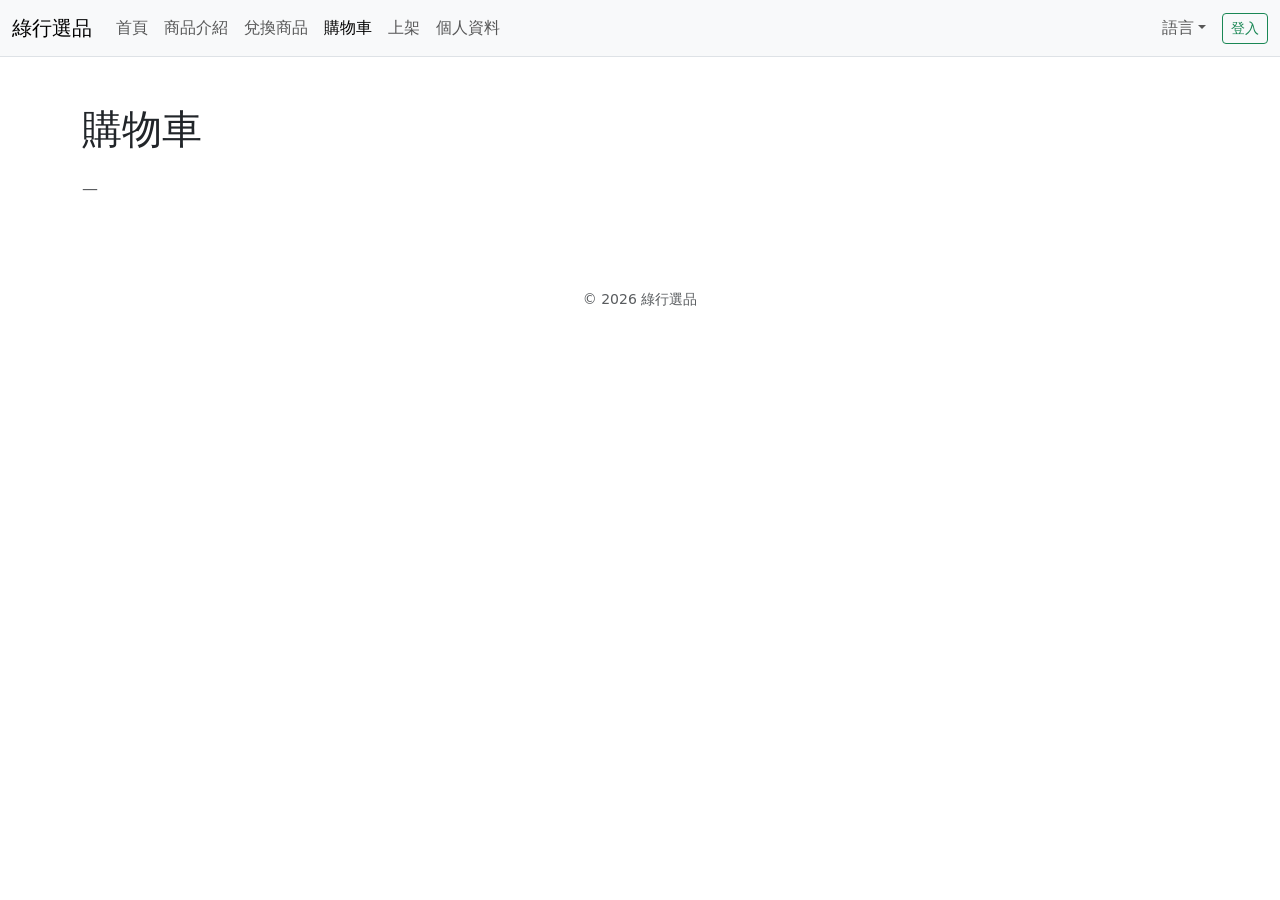
==== cart.html @ 92b8b448 "Add files via upload" ====
<!DOCTYPE html>
<html lang="zh-Hant">

<head>
    <meta charset="UTF-8">
    <meta name="viewport" content="width=device-width, initial-scale=1.0">
    <title>購物車｜綠行選品</title>
    <link href="https://cdn.jsdelivr.net/npm/bootstrap@5.3.0-alpha1/dist/css/bootstrap.min.css" rel="stylesheet">
    <link href="css/style.css" rel="stylesheet">
    <link href="css/components.css" rel="stylesheet">
</head>

<body data-page="cart">
    <nav class="navbar navbar-expand-lg navbar-light bg-light border-bottom">
        <div class="container-fluid">
            <a class="navbar-brand" href="index.html" id="nav-brand">綠行選品</a>
            <button class="navbar-toggler" type="button" data-bs-toggle="collapse" data-bs-target="#navbarNav"
                aria-controls="navbarNav" aria-expanded="false" aria-label="Toggle navigation">
                <span class="navbar-toggler-icon"></span>
            </button>
            <div class="collapse navbar-collapse" id="navbarNav">
                <ul class="navbar-nav me-auto mb-2 mb-lg-0">
                    <li class="nav-item">
                        <a class="nav-link" data-nav="home" href="index.html" id="nav-home">首頁</a>
                    </li>
                    <li class="nav-item">
                        <a class="nav-link" data-nav="products" href="products.html" id="nav-products">商品介紹</a>
                    </li>
                    <li class="nav-item">
                        <a class="nav-link" data-nav="redeem" href="redeem.html" id="nav-redeem">兌換商品</a>
                    </li>
                    <li class="nav-item">
                        <a class="nav-link active" data-nav="cart" href="cart.html" id="nav-cart" aria-current="page">購物車</a>
                    </li>
                    <li class="nav-item">
                        <a class="nav-link" data-nav="sell" href="sell.html" id="nav-sell">上架</a>
                    </li>
                    <li class="nav-item">
                        <a class="nav-link" data-nav="profile" href="profile.html" id="nav-profile">個人資料</a>
                    </li>
                </ul>
                <ul class="navbar-nav ms-auto align-items-lg-center flex-wrap gap-2">
                    <li class="nav-item dropdown">
                        <a class="nav-link dropdown-toggle" href="#" id="languageDropdown" role="button"
                            data-bs-toggle="dropdown" aria-expanded="false" data-i18n="nav.language">語言</a>
                        <ul class="dropdown-menu dropdown-menu-end" aria-labelledby="languageDropdown">
                            <li><a class="dropdown-item" href="#" data-set-lang="zh">中文</a></li>
                            <li><a class="dropdown-item" href="#" data-set-lang="en">English</a></li>
                        </ul>
                    </li>
                    <li class="nav-item py-1 py-lg-0">
                        <button type="button" class="btn btn-sm btn-outline-success text-nowrap" id="nav-auth-btn">登入</button>
                    </li>
                </ul>
            </div>
        </div>
    </nav>

    <main class="container py-5">
        <h1 class="section-heading" id="page-title">購物車</h1>
        <p class="lead text-muted" id="page-lead"></p>
        <div id="cart-items" class="mt-4">
            <p class="text-muted">—</p>
        </div>
    </main>

    <div id="app-toast"></div>

    <footer class="site-footer text-center py-4">
        <div class="container">
            <p class="text-muted small mb-0">&copy; 2026 綠行選品</p>
        </div>
    </footer>

    <script src="https://cdn.jsdelivr.net/npm/bootstrap@5.3.0-alpha1/dist/js/bootstrap.bundle.min.js"></script>
    <script src="js/greenmart-core.js"></script>
    <script src="js/cart.js"></script>
</body>

</html>
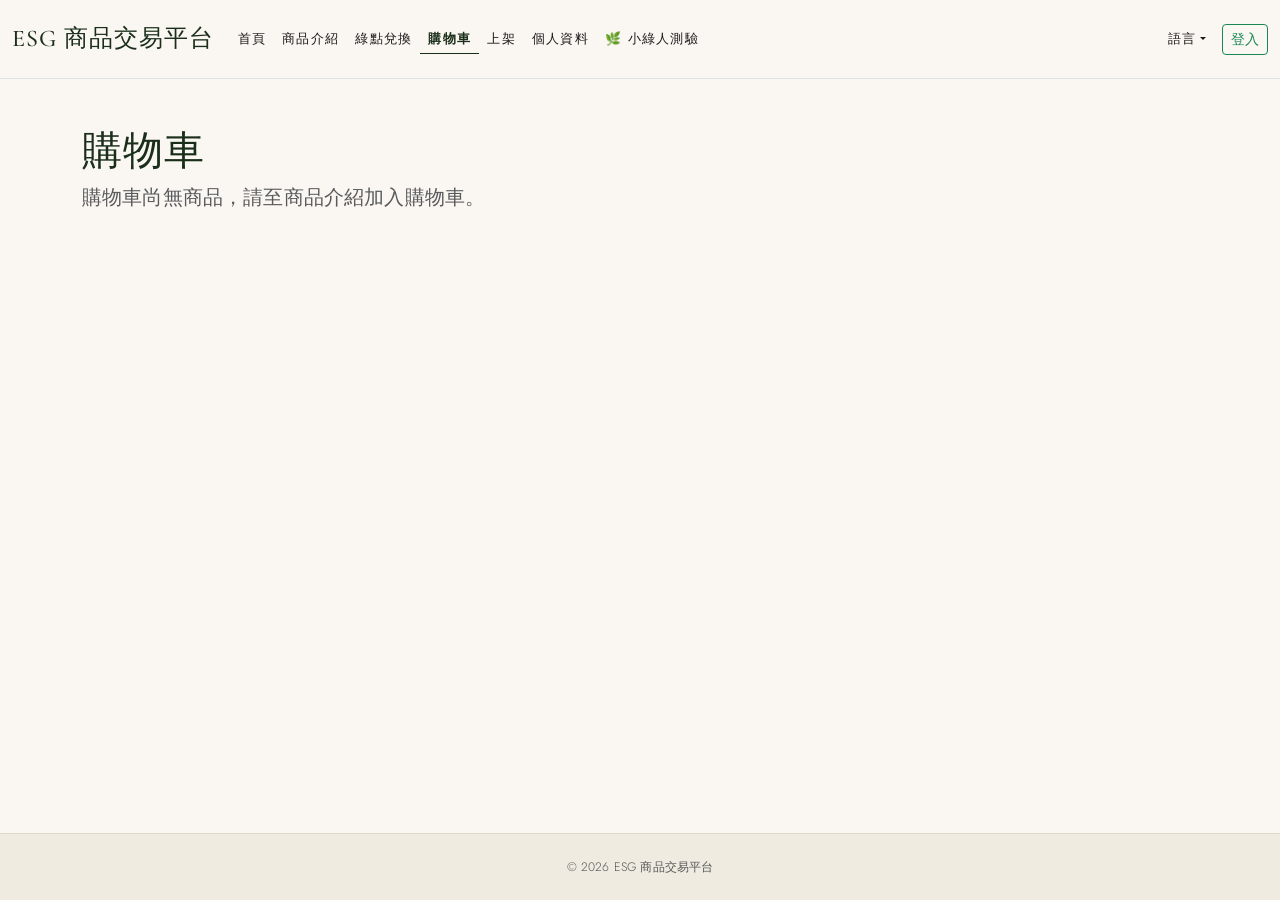
==== commit 778b6818: "新增quiz.html小綠人測驗" ====
--- a/cart.html
+++ b/cart.html
@@ -4,7 +4,7 @@
 <head>
     <meta charset="UTF-8">
     <meta name="viewport" content="width=device-width, initial-scale=1.0">
-    <title>購物車｜綠行選品</title>
+    <title>購物車｜ESG 商品交易平台</title>
     <link href="https://cdn.jsdelivr.net/npm/bootstrap@5.3.0-alpha1/dist/css/bootstrap.min.css" rel="stylesheet">
     <link href="css/style.css" rel="stylesheet">
     <link href="css/components.css" rel="stylesheet">
@@ -13,7 +13,7 @@
 <body data-page="cart">
     <nav class="navbar navbar-expand-lg navbar-light bg-light border-bottom">
         <div class="container-fluid">
-            <a class="navbar-brand" href="index.html" id="nav-brand">綠行選品</a>
+            <a class="navbar-brand" href="index.html" id="nav-brand">ESG 商品交易平台</a>
             <button class="navbar-toggler" type="button" data-bs-toggle="collapse" data-bs-target="#navbarNav"
                 aria-controls="navbarNav" aria-expanded="false" aria-label="Toggle navigation">
                 <span class="navbar-toggler-icon"></span>
@@ -27,7 +27,7 @@
                         <a class="nav-link" data-nav="products" href="products.html" id="nav-products">商品介紹</a>
                     </li>
                     <li class="nav-item">
-                        <a class="nav-link" data-nav="redeem" href="redeem.html" id="nav-redeem">兌換商品</a>
+                        <a class="nav-link" data-nav="redeem" href="redeem.html" id="nav-redeem">綠點兌換</a>
                     </li>
                     <li class="nav-item">
                         <a class="nav-link active" data-nav="cart" href="cart.html" id="nav-cart" aria-current="page">購物車</a>
@@ -37,6 +37,9 @@
                     </li>
                     <li class="nav-item">
                         <a class="nav-link" data-nav="profile" href="profile.html" id="nav-profile">個人資料</a>
+                    </li>
+                    <li class="nav-item">
+                        <a class="nav-link" href="quiz.html">🌿 小綠人測驗</a>
                     </li>
                 </ul>
                 <ul class="navbar-nav ms-auto align-items-lg-center flex-wrap gap-2">
@@ -59,21 +62,67 @@
     <main class="container py-5">
         <h1 class="section-heading" id="page-title">購物車</h1>
         <p class="lead text-muted" id="page-lead"></p>
-        <div id="cart-items" class="mt-4">
-            <p class="text-muted">—</p>
+
+        <div id="cart-empty" class="alert alert-light border d-none mt-4" role="status"></div>
+
+        <div id="cart-panel" class="mt-4 d-none">
+            <div class="table-responsive">
+                <table class="table align-middle">
+                    <thead>
+                        <tr>
+                            <th id="th-product">商品</th>
+                            <th id="th-price">單價</th>
+                            <th id="th-qty">數量</th>
+                            <th id="th-sub">小計</th>
+                            <th></th>
+                        </tr>
+                    </thead>
+                    <tbody id="cart-tbody"></tbody>
+                </table>
+            </div>
+
+            <div class="row g-3 mt-2">
+                <div class="col-md-6">
+                    <div class="card border-0 shadow-sm h-100">
+                        <div class="card-body">
+                            <p class="small text-muted mb-1" id="lbl-avail-credit"></p>
+                            <p class="h5 mb-3" id="val-avail-credit">NT$ 0</p>
+                            <label class="form-label" id="lbl-use-credit" for="input-use-credit"></label>
+                            <input type="number" class="form-control" id="input-use-credit" min="0" step="1" value="0">
+                        </div>
+                    </div>
+                </div>
+                <div class="col-md-6">
+                    <div class="card border-0 shadow-sm h-100">
+                        <div class="card-body">
+                            <p class="small text-muted mb-1" id="lbl-avail-points"></p>
+                            <p class="h5 mb-3" id="val-avail-points">0</p>
+                            <label class="form-label" id="lbl-use-points" for="input-use-points"></label>
+                            <input type="number" class="form-control" id="input-use-points" min="0" step="1" value="0">
+                            <p class="form-text small mt-1" id="hint-points"></p>
+                        </div>
+                    </div>
+                </div>
+            </div>
+
+            <div class="d-flex flex-wrap justify-content-between align-items-center gap-3 mt-4 p-3 bg-light rounded">
+                <p class="mb-0"><span id="lbl-subtotal"></span>：<strong id="cart-subtotal">NT$ 0</strong></p>
+                <button type="button" class="btn btn-success btn-lg" id="btn-checkout"></button>
+            </div>
         </div>
     </main>
 
-    <div id="app-toast"></div>
+    <div id="toast-host" class="toast-container position-fixed bottom-0 end-0 p-3"></div>
 
     <footer class="site-footer text-center py-4">
         <div class="container">
-            <p class="text-muted small mb-0">&copy; 2026 綠行選品</p>
+            <p class="text-muted small mb-0">&copy; 2026 ESG 商品交易平台</p>
         </div>
     </footer>
 
     <script src="https://cdn.jsdelivr.net/npm/bootstrap@5.3.0-alpha1/dist/js/bootstrap.bundle.min.js"></script>
     <script src="js/greenmart-core.js"></script>
+    <script src="js/greenmart-local.js"></script>
     <script src="js/cart.js"></script>
 </body>
 
--- a/css/style.css
+++ b/css/style.css
@@ -0,0 +1,240 @@
+/* 綠行選品 — 共用樣式｜Elevare 風格 */
+@import url('https://fonts.googleapis.com/css2?family=Cormorant+Garamond:ital,wght@0,400;0,500;0,600;1,400;1,500&family=Jost:wght@300;400;500;600&display=swap');
+
+:root {
+    /* 主色：改為 Elevare 的奶油底 + 深橄欖綠 */
+    --esg-forest:   #1a2e1a;   /* 深森林綠（更深、更沉穩） */
+    --esg-sage:     #4a7c59;   /* 中調鼠尾草綠 */
+    --esg-mist:     #f5f0e8;   /* 溫暖奶油白（取代薄荷綠） */
+
+    /* 新增 Elevare 風格變數 */
+    --cream:        #faf7f2;   /* 頁面底色 */
+    --cream-dark:   #f0ebe0;   /* 次要底色 / footer */
+    --gold:         #b8985a;   /* 金色點綴 */
+    --text-dark:    #1a1a1a;
+    --text-muted:   #6b6b6b;
+    --border:       #e0d9cc;
+
+    --radius-sm:    4px;
+    --radius-md:    8px;
+    --radius-lg:    16px;
+
+    --font-serif:   'Cormorant Garamond', Georgia, serif;
+    --font-sans:    'Jost', 'Helvetica Neue', Arial, sans-serif;
+
+    --shadow-card:  0 2px 16px rgba(26, 46, 26, 0.08);
+    --shadow-hover: 0 8px 32px rgba(26, 46, 26, 0.14);
+
+    --transition:   0.25s ease;
+}
+
+/* ── 基礎版面 ── */
+body {
+    min-height: 100vh;
+    display: flex;
+    flex-direction: column;
+    background-color: var(--cream);
+    color: var(--text-dark);
+    font-family: var(--font-sans);
+    font-weight: 300;
+    letter-spacing: 0.01em;
+    -webkit-font-smoothing: antialiased;
+}
+
+main {
+    flex: 1;
+}
+
+/* ── 導覽列品牌 ── */
+.navbar {
+    background-color: var(--cream) !important;
+    border-bottom: 1px solid var(--border);
+    padding-top: 1rem;
+    padding-bottom: 1rem;
+}
+
+.navbar-brand {
+    font-family: var(--font-serif);
+    font-weight: 500;
+    font-size: 1.5rem;
+    letter-spacing: 0.04em;
+    color: var(--esg-forest) !important;
+}
+
+/* ── Hero 圖片覆蓋區 ── */
+.image-overlay {
+    position: relative;
+    text-align: center;
+    color: white;
+    overflow: hidden;
+}
+
+.image-overlay img {
+    width: 100%;
+    height: auto;
+    opacity: 0.88;
+    margin-bottom: 0;
+    object-fit: cover;
+    max-height: 480px;
+    display: block;
+}
+
+.overlay-text {
+    position: absolute;
+    top: 50%;
+    left: 50%;
+    transform: translate(-50%, -50%);
+    background-color: rgba(26, 46, 26, 0.62);
+    backdrop-filter: blur(2px);
+    padding: 2rem 2.5rem;
+    border-radius: var(--radius-lg);
+    max-width: min(88%, 600px);
+    border: 1px solid rgba(255, 255, 255, 0.15);
+}
+
+.overlay-text h2 {
+    font-family: var(--font-serif);
+    font-weight: 400;
+    font-size: clamp(1.6rem, 4vw, 2.4rem);
+    letter-spacing: 0.02em;
+    margin-bottom: 0.6rem;
+    line-height: 1.2;
+}
+
+.overlay-text h2 em {
+    font-style: italic;
+    color: #d4c49a; /* 金色調斜體 — Elevare 招牌 */
+}
+
+.overlay-text p {
+    margin-bottom: 1.25rem;
+    font-size: clamp(0.9rem, 2vw, 1rem);
+    opacity: 0.9;
+    font-weight: 300;
+    letter-spacing: 0.03em;
+}
+
+/* Elevare 風格的 CTA 按鈕 */
+.overlay-text .btn-cta {
+    display: inline-block;
+    padding: 0.6rem 1.75rem;
+    border: 1px solid rgba(255,255,255,0.7);
+    color: #fff;
+    background: transparent;
+    font-family: var(--font-sans);
+    font-size: 0.8rem;
+    font-weight: 500;
+    letter-spacing: 0.12em;
+    text-transform: uppercase;
+    text-decoration: none;
+    border-radius: 999px;
+    transition: background var(--transition), color var(--transition);
+}
+
+.overlay-text .btn-cta:hover {
+    background: rgba(255,255,255,0.18);
+    color: #fff;
+}
+
+/* ── 通用區塊 ── */
+.new-section img {
+    margin-bottom: 20px;
+    border-radius: var(--radius-md);
+}
+
+.section-heading {
+    font-family: var(--font-serif);
+    font-weight: 500;
+    color: var(--esg-forest);
+    letter-spacing: 0.02em;
+}
+
+.section-heading em {
+    font-style: italic;
+    color: var(--gold);
+}
+
+/* ── 積分徽章 → Elevare 質感標籤 ── */
+.points-badge {
+    display: inline-block;
+    background: transparent;
+    border: 1px solid var(--gold);
+    color: var(--gold);
+    font-family: var(--font-sans);
+    font-size: 0.72rem;
+    font-weight: 500;
+    letter-spacing: 0.12em;
+    text-transform: uppercase;
+    padding: 0.3rem 0.85rem;
+    border-radius: 999px;
+    margin-bottom: 0.75rem;
+}
+
+/* ── 頁尾 ── */
+.site-footer {
+    background: var(--cream-dark);
+    border-top: 1px solid var(--border);
+    margin-top: 3rem;
+    color: var(--text-muted);
+    font-size: 0.875rem;
+}
+/* ── Hero 覆蓋區 RWD ── */
+@media (max-width: 768px) {
+    .image-overlay img {
+        max-height: 380px;
+        min-height: 280px;
+    }
+
+    .overlay-text {
+        width: 88%;
+        max-width: 88%;
+        padding: 1rem 1.2rem;
+        border-radius: var(--radius-md);
+        box-sizing: border-box;
+        white-space: normal;
+        word-break: keep-all;
+        overflow-wrap: break-word;
+    }
+
+    .overlay-text h2 {
+        font-size: clamp(1.1rem, 5.5vw, 1.6rem);
+        margin-bottom: 0.4rem;
+        line-height: 1.4;
+        white-space: normal;
+        word-break: keep-all;
+    }
+
+    .overlay-text p {
+        font-size: clamp(0.78rem, 3.2vw, 0.9rem);
+        margin-bottom: 0.75rem;
+        line-height: 1.6;
+        white-space: normal;
+        word-break: keep-all;
+    }
+
+    .overlay-text .btn-cta {
+        font-size: 0.7rem;
+        padding: 0.45rem 1.1rem;
+    }
+}
+
+@media (max-width: 480px) {
+    .image-overlay img {
+        max-height: 320px;
+        min-height: 240px;
+    }
+
+    .overlay-text {
+        width: 92%;
+        max-width: 92%;
+        padding: 0.9rem 1rem;
+    }
+
+    .overlay-text h2 {
+        font-size: clamp(1rem, 5vw, 1.3rem);
+    }
+
+    .overlay-text p {
+        font-size: clamp(0.75rem, 3vw, 0.85rem);
+    }
+}
--- a/css/components.css
+++ b/css/components.css
@@ -0,0 +1,193 @@
+/* 元件：導覽列、Toast、商品卡、頁面區塊｜Elevare 風格 */
+
+/* ── 導覽列連結 ── */
+.navbar .nav-link {
+    font-family: var(--font-sans, 'Jost', sans-serif);
+    font-size: 0.8rem;
+    font-weight: 500;
+    letter-spacing: 0.1em;
+    text-transform: uppercase;
+    color: var(--text-dark, #1a1a1a);
+    padding: 0.4rem 0.75rem;
+    transition: color 0.2s ease;
+}
+
+.navbar .nav-link:hover {
+    color: var(--esg-sage, #4a7c59);
+}
+
+.navbar .nav-link.active {
+    color: var(--esg-forest, #1a2e1a) !important;
+    font-weight: 600;
+    /* 底線取代粗體強調 — Elevare 偏好細膩線條 */
+    border-bottom: 1.5px solid var(--esg-forest, #1a2e1a);
+    padding-bottom: calc(0.4rem - 1.5px);
+}
+
+/* ── 商品瀏覽區 ── */
+#browse-products .card,
+.product-grid .card {
+    border: 1px solid var(--border, #e0d9cc);
+    border-radius: var(--radius-md, 8px);
+    background: #fff;
+    transition: transform 0.25s ease, box-shadow 0.25s ease, border-color 0.25s ease;
+    overflow: hidden;
+}
+
+#browse-products .card:hover,
+.product-grid .card:hover {
+    transform: translateY(-3px);
+    box-shadow: var(--shadow-hover, 0 8px 32px rgba(26, 46, 26, 0.14));
+    border-color: transparent;
+}
+
+.product-grid .card-img-top {
+    object-fit: cover;
+    max-height: 220px;
+    background-color: var(--cream, #faf7f2); /* 商品圖底色 */
+}
+
+/* 商品廠牌小字（vendor label） */
+.product-grid .card-vendor,
+#browse-products .card-vendor {
+    font-family: var(--font-sans, 'Jost', sans-serif);
+    font-size: 0.68rem;
+    font-weight: 600;
+    letter-spacing: 0.14em;
+    text-transform: uppercase;
+    color: var(--text-muted, #6b6b6b);
+    margin-bottom: 0.25rem;
+}
+
+/* 商品名稱 */
+.product-grid .card-title,
+#browse-products .card-title {
+    font-family: var(--font-serif, 'Cormorant Garamond', serif);
+    font-size: 1.05rem;
+    font-weight: 500;
+    color: var(--text-dark, #1a1a1a);
+    line-height: 1.3;
+    margin-bottom: 0.4rem;
+}
+
+/* 商品價格 */
+.product-grid .card-price,
+#browse-products .card-price {
+    font-family: var(--font-sans, 'Jost', sans-serif);
+    font-size: 0.9rem;
+    font-weight: 400;
+    color: var(--esg-forest, #1a2e1a);
+}
+
+/* 加入購物車按鈕 — Elevare 極簡風格 */
+.product-grid .btn-add-cart,
+#browse-products .btn-add-cart {
+    display: inline-block;
+    width: 100%;
+    padding: 0.6rem 1rem;
+    background: var(--esg-forest, #1a2e1a);
+    color: #fff;
+    font-family: var(--font-sans, 'Jost', sans-serif);
+    font-size: 0.72rem;
+    font-weight: 500;
+    letter-spacing: 0.12em;
+    text-transform: uppercase;
+    border: none;
+    border-radius: var(--radius-sm, 4px);
+    cursor: pointer;
+    transition: background 0.2s ease, opacity 0.2s ease;
+}
+
+.product-grid .btn-add-cart:hover,
+#browse-products .btn-add-cart:hover {
+    background: var(--esg-sage, #4a7c59);
+}
+
+/* Coming Soon 狀態 */
+.product-grid .btn-coming-soon,
+#browse-products .btn-coming-soon {
+    display: inline-block;
+    width: 100%;
+    padding: 0.6rem 1rem;
+    background: transparent;
+    color: var(--text-muted, #6b6b6b);
+    font-family: var(--font-sans, 'Jost', sans-serif);
+    font-size: 0.72rem;
+    font-weight: 500;
+    letter-spacing: 0.12em;
+    text-transform: uppercase;
+    border: 1px solid var(--border, #e0d9cc);
+    border-radius: var(--radius-sm, 4px);
+    cursor: default;
+}
+
+/* ── 跑馬燈／公告列 ── */
+.announcement-bar {
+    background: var(--esg-forest, #1a2e1a);
+    color: #fff;
+    font-family: var(--font-sans, 'Jost', sans-serif);
+    font-size: 0.72rem;
+    font-weight: 500;
+    letter-spacing: 0.14em;
+    text-transform: uppercase;
+    padding: 0.55rem 0;
+    text-align: center;
+    overflow: hidden;
+    white-space: nowrap;
+}
+
+/* ── Toast 通知 ── */
+#toast-host {
+    z-index: 1090;
+}
+
+#toast-host .toast {
+    background: #fff;
+    border: 1px solid var(--border, #e0d9cc);
+    border-left: 3px solid var(--esg-sage, #4a7c59);
+    border-radius: var(--radius-md, 8px);
+    box-shadow: var(--shadow-card, 0 2px 16px rgba(26, 46, 26, 0.08));
+    font-family: var(--font-sans, 'Jost', sans-serif);
+    font-size: 0.875rem;
+    color: var(--text-dark, #1a1a1a);
+}
+
+/* ── 品牌標誌區（Our Partners） ── */
+.brand-logo-grid {
+    display: flex;
+    flex-wrap: wrap;
+    gap: 1.5rem;
+    align-items: center;
+    justify-content: center;
+    padding: 2rem 0;
+    border-top: 1px solid var(--border, #e0d9cc);
+    border-bottom: 1px solid var(--border, #e0d9cc);
+}
+
+.brand-logo-grid img {
+    max-height: 36px;
+    width: auto;
+    filter: grayscale(1) opacity(0.55);
+    transition: filter 0.2s ease;
+}
+
+.brand-logo-grid img:hover {
+    filter: grayscale(0) opacity(1);
+}
+
+/* ── 區塊標語（feature pills） ── */
+.feature-pill {
+    display: inline-flex;
+    align-items: center;
+    gap: 0.4rem;
+    font-family: var(--font-sans, 'Jost', sans-serif);
+    font-size: 0.78rem;
+    font-weight: 500;
+    letter-spacing: 0.08em;
+    text-transform: uppercase;
+    color: var(--esg-forest, #1a2e1a);
+    border: 1px solid var(--border, #e0d9cc);
+    border-radius: 999px;
+    padding: 0.4rem 1rem;
+    background: #fff;
+}
